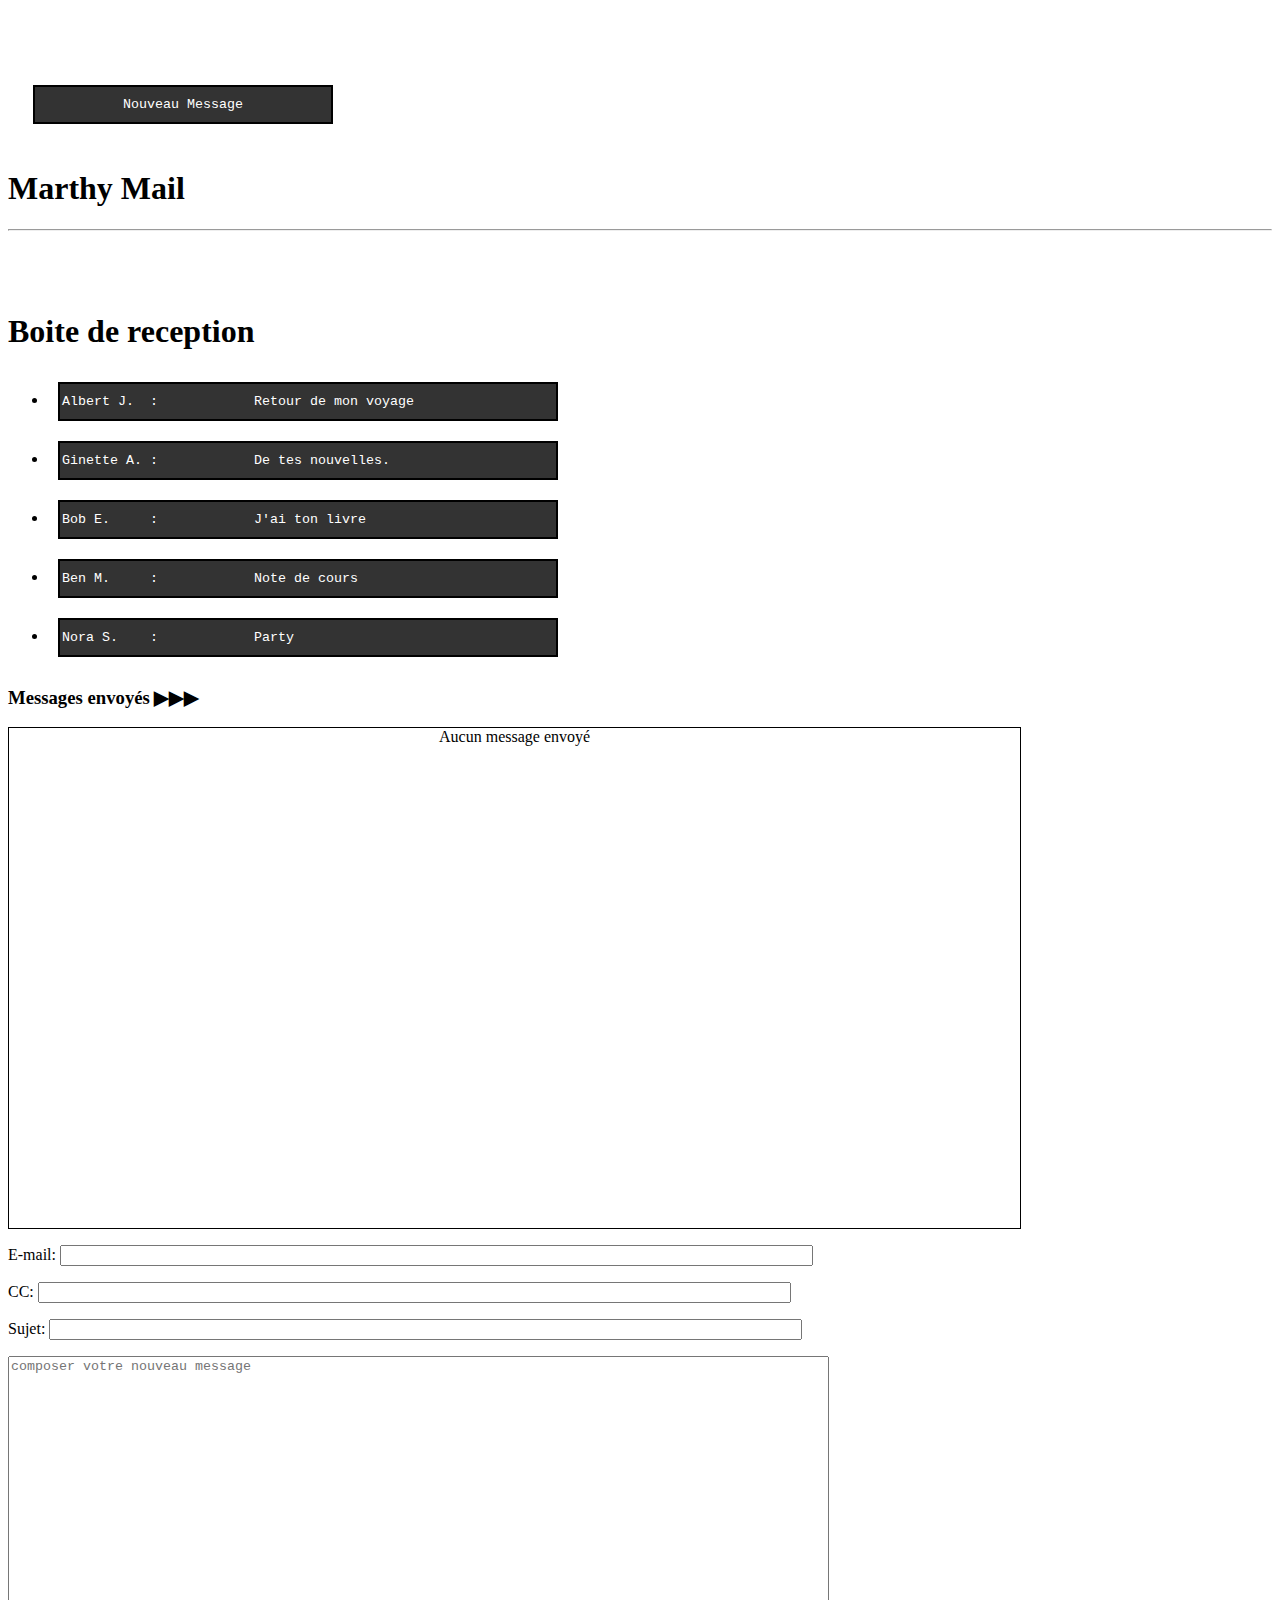
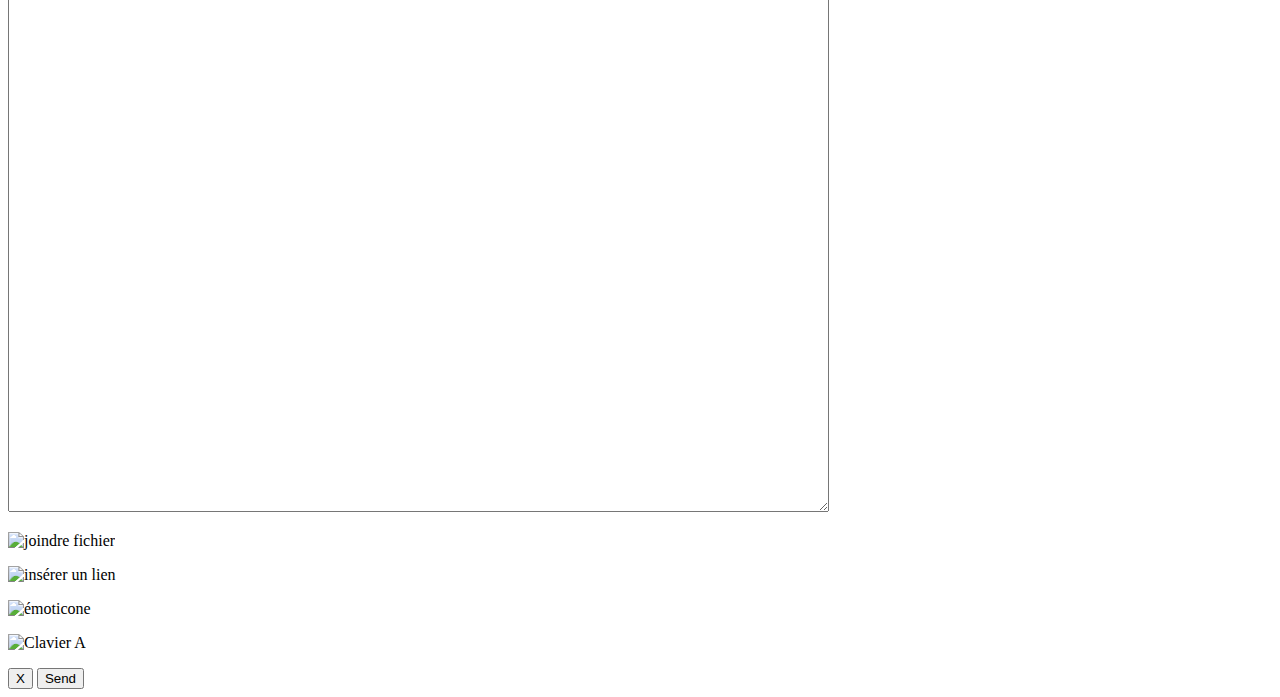
==== projet/index.html @ 6b761dca "Update index.html" ====
<!DOCTYPE html>

<html>


	<head>
		<meta name="author" content="Amélie Desgagnés(desa111),
		*Ajouter vos noms...">
		<meta charset="UTF-8">
		<link rel="stylesheet" href="index.css">
		<script src="https://code.jquery.com/jquery-3.3.1.slim.min.js" integrity="sha256-3edrmyuQ0w65f8gfBsqowzjJe2iM6n0nKciPUp8y+7E=" crossorigin="anonymous"></script>
		<script type="text/javascript" src="index.js"></script>
		<script type="text/javascript" src="adresses.js"></script>
		<script type="text/javascript" src="messages.js"></script>
		<title>Marthi Mail</title>
	</head>

	<body>

		<div class="menuGauche" id="menuGauche">
			<a style="font-size: 45px; cursor: pointer; color: white" href="javascript:void(0)" class="fermer" onclick="fermeMG()">&times;</a>
			<nav class="mg_contenu">
				<button href="javascript:void(0)" type="button" id="NMBouton" onclick="ouvreSectionNM()" style="font-family: Courier New, Courier, monospace; color: white; background-color: rgb(0, 0, 0, 0.8); width:300px; margin:25px; padding: 10px 2px 10px 2px; border-color:black; border-style: solid;">Nouveau Message </button>
				<a href="javascript:void(0)" id="BRBouton" onclick="ouvreSectionBR()" style= "color: white; text-transform: uppercase;">Boite de reception</a>
				<a href="javascript:void(0)" id="MEBouton" onclick="ouvreSectionME()" style= "color: white; text-transform: uppercase;">Messages envoyes</a>
				<a href="javascript:void(0)" id="CBouton" onclick="ouvreSectionC()" style= "color: white; text-transform: uppercase;">Contacts</a>
			</nav>
		</div>

		<header>
		<h1 id="entete">Marthy Mail</h1>
		</header>

		<hr>

		<div style="font-size: 45px; padding-left: 20px; cursor: pointer; color: white" onclick="ouvreMG()">&#9776;</div>

		<div id="page_contenu">

<!-- **************************** Partie Sarah ***************************** -->
			<div id="boiteReception" >
				<h1> Boite de reception </h1>
				<div class= "nouveauxMessages">
					<ul>
						<li><input type="button"  onclick="afficherAlbert()" value="Albert J.  :		Retour de mon voyage" style="width:500px; font-family: Courier New, Courier, monospace; color: white; text-align: left; background-color: rgb(0, 0, 0, 0.8);	margin:10px; padding: 10px 2px 10px 2px; border-width:2px; border-color:black; border-style: solid;"></li>
						<li><input type="button" onclick="afficherGinette()" value="Ginette A. :		De tes nouvelles. " style="width:500px; font-family: Courier New, Courier, monospace; color: white; text-align: left; background-color: rgb(0, 0, 0, 0.8);	margin:10px; padding: 10px 2px 10px 2px; border-width:2px; border-color:black; border-style: solid;"></li>
						<li><input type="button" onclick="afficherBob()" value="Bob E.     :		J'ai ton livre " style="width:500px; font-family: Courier New, Courier, monospace; color: white; text-align: left; background-color: rgb(0, 0, 0, 0.8);	margin:10px; padding: 10px 2px 10px 2px; border-width:2px; border-color:black; border-style: solid;"></li>
						<li><input type="button" onclick="afficherBen()" value="Ben M.     :		Note de cours " style="width:500px; font-family: Courier New, Courier, monospace; color: white; text-align: left; background-color: rgb(0, 0, 0, 0.8);	margin:10px; padding: 10px 2px 10px 2px; border-width:2px; border-color:black; border-style: solid;"></li>
						<li><input type="button" onclick="afficherNora()" value="Nora S.    :		Party" style="width:500px; font-family: Courier New, Courier, monospace; color: white; text-align: left; background-color: rgb(0, 0, 0, 0.8);	margin:10px; padding: 10px 2px 10px 2px; border-width:2px; border-color:black; border-style: solid;"></li>
					</ul>
				</div>

				<div class= "afficherEmails">

					<h2 id="Nom">  </h2>
					<h2 id="Sujet">  </h2>
					<p id="paragraphe"> </p>
					<p id="signature"></p>
				</div>
			</div>	<!--  fin div boiteReception -->

<!-- **************************** Partie Valérie ***************************** -->
			<div id="messagesEnvoyes">
				<h3>Messages envoyés &#9654;&#9654;&#9654;</h3>
			  <div style="width:80%;height:500px;border:1px solid #000;text-align:center;">
					Aucun message envoyé<img src="" width="200 px"></div>
			</div>

<!-- **************************** Partie Fatou ***************************** -->
			<div id="nouveauxMessages">
				<form  id="Champ" action="nouveauMessage" target = "_blank" method="POST" >

		        <div class= "first-section">

						<p><label for="mail">E-mail:</label>
						<input type="email" id="mail" name="user_mail" size="91">
					    </p>

						<p><label for="CC">CC: </label>
						<input type="CC" id="mail" name="CC" size="91" >
					    </p>

						<p><label for="Sujet">Sujet:</label>
						<input type="Sujet" id="mail" name="Sujet" size="91" >
					    </p>

		        </div>

					<div class= "sec-gauche">
						<label for="NouveauMessage">
							<textarea id="msg" name="user_message"  placeholder= "composer votre nouveau message" Cols="100" rows="50" ></textarea>
						</label>
					</div>

					<div class= "sec-droite">
					 <!-- trouver comment placer des images ici -->
					<p> <img src="http://www.exempledesiteweb.com/image.jpg" alt="joindre fichier "/></p>
					<p><img src="http://www.exempledesiteweb.com/image.jpg" alt="insérer un lien "/></p>
					<p><img src="http://www.exempledesiteweb.com/image.jpg" alt="émoticone"/></p>
					<p> <img src="http://www.exempledesiteweb.com/image.jpg" alt="Clavier A"/></p>

					</div>

				  <!-- pour les bouton : envoyer et supprimer qui ramène vers la page de la boite de réception-->

				  <div class= "button">
					<a href="laBoiteDeRéception.html" target="_blank">
				    <button class='reset' type="delete" value="Supprimer" name="Supprimer">X</button></a>
					<a href="laBoiteDeRéception.html" target="_blank">
					<button class="Envoyer" type="submit" value="Envoyer" name="Envoyer">Send</button></a>
				  </div>
		    </form>
			</div> <!-- fin de nouveauxMessages  -->

<!-- **************************** À faire ***************************** -->
			<div id="contact" ></div>

		</div>

	</body>

</html>
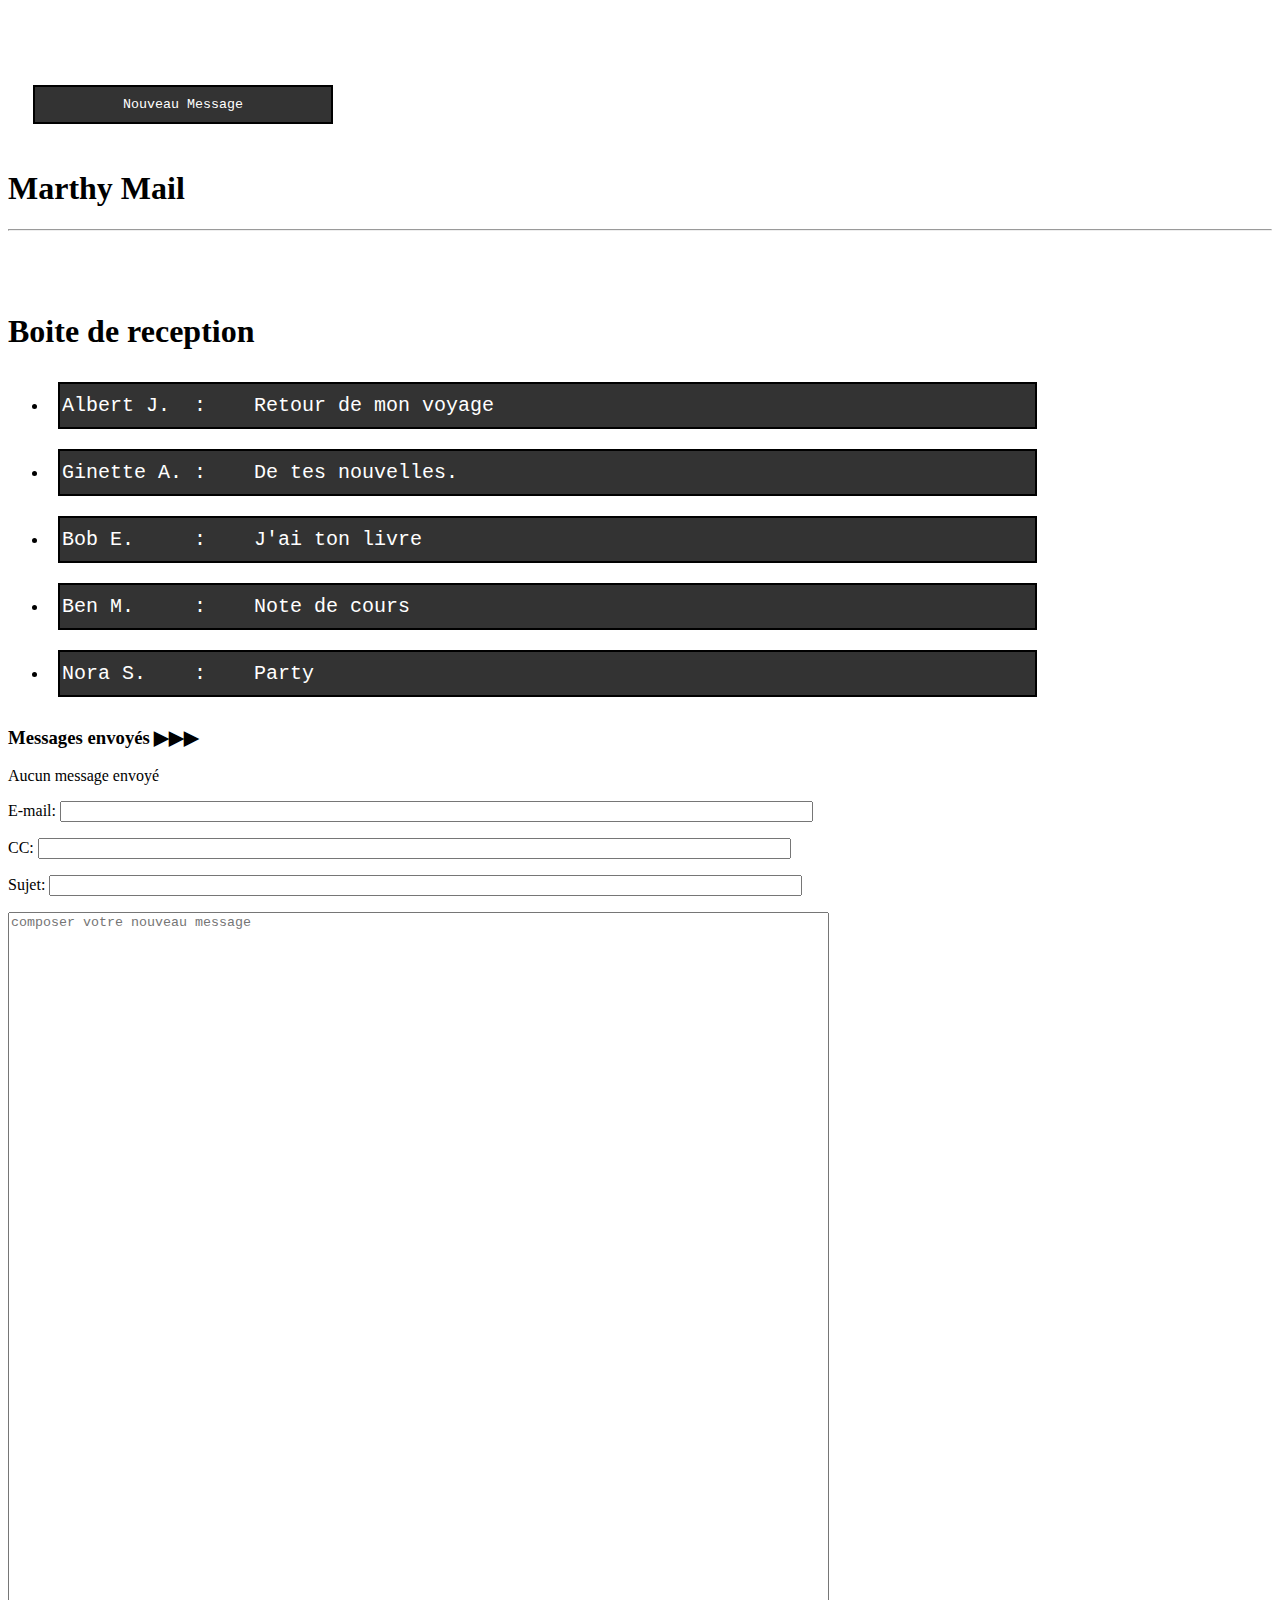
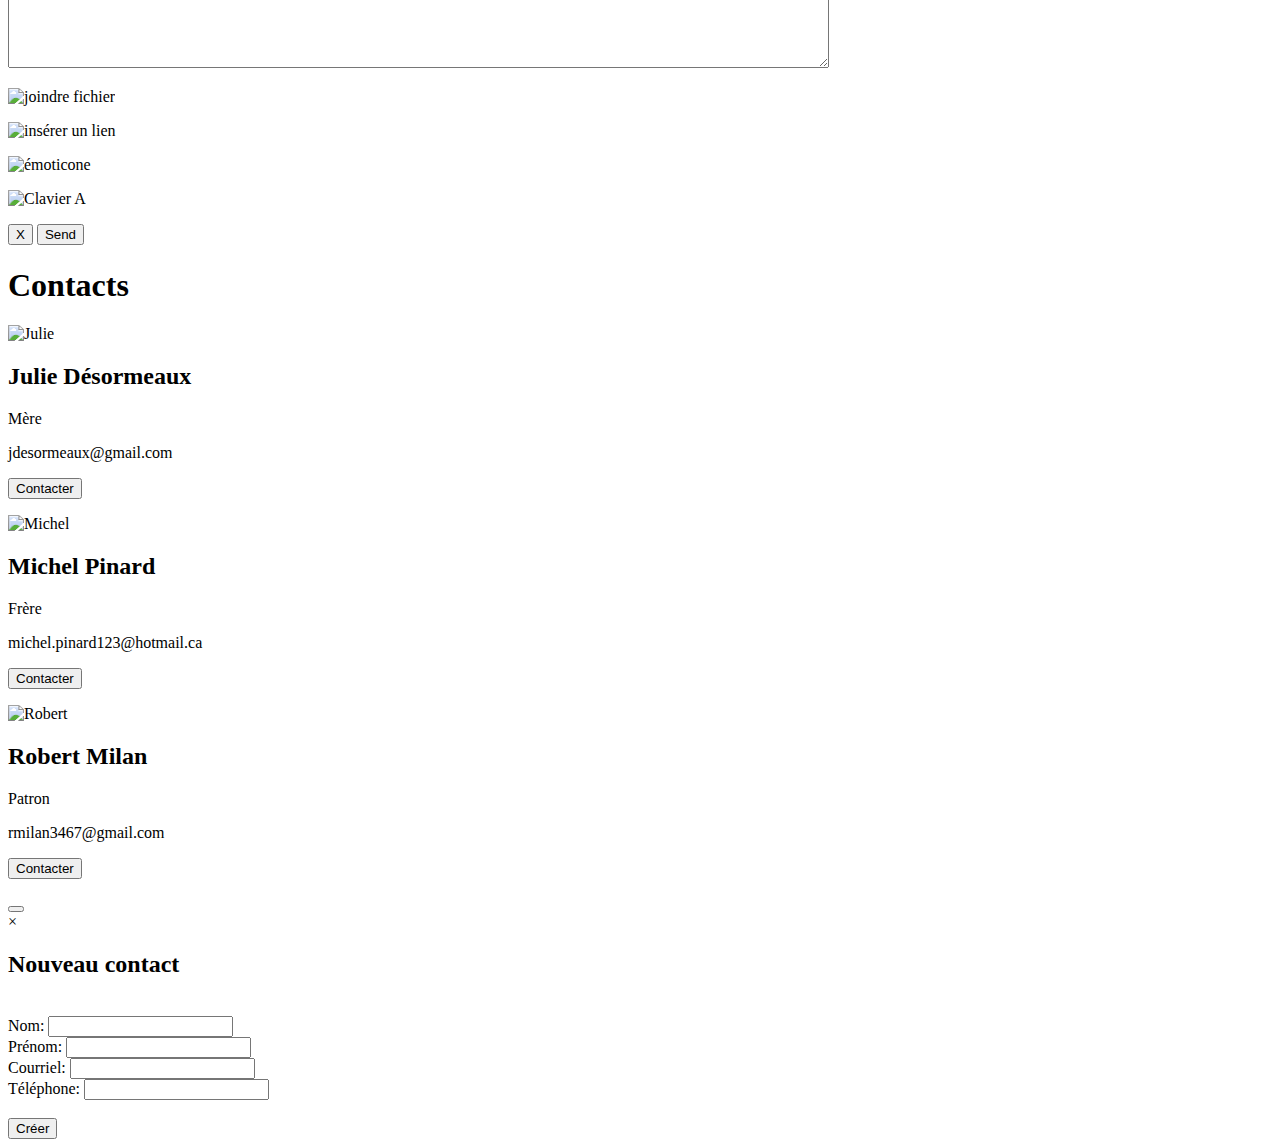
==== commit 1d58adc3: "Update index.html" ====
--- a/projet/index.html
+++ b/projet/index.html
@@ -4,15 +4,15 @@
 
 
 	<head>
-		<meta name="author" content="Amélie Desgagnés(desa111),
-		*Ajouter vos noms...">
+		<meta name="author" content="Amélie Desgagnés(desa111), Sarah Robert (robs25),
+			*Ajouter vos noms...">
 		<meta charset="UTF-8">
 		<link rel="stylesheet" href="index.css">
 		<script src="https://code.jquery.com/jquery-3.3.1.slim.min.js" integrity="sha256-3edrmyuQ0w65f8gfBsqowzjJe2iM6n0nKciPUp8y+7E=" crossorigin="anonymous"></script>
 		<script type="text/javascript" src="index.js"></script>
 		<script type="text/javascript" src="adresses.js"></script>
 		<script type="text/javascript" src="messages.js"></script>
-		<title>Marthi Mail</title>
+		<title>Marthy Mail</title>
 	</head>
 
 	<body>
@@ -42,11 +42,11 @@
 				<h1> Boite de reception </h1>
 				<div class= "nouveauxMessages">
 					<ul>
-						<li><input type="button"  onclick="afficherAlbert()" value="Albert J.  :		Retour de mon voyage" style="width:500px; font-family: Courier New, Courier, monospace; color: white; text-align: left; background-color: rgb(0, 0, 0, 0.8);	margin:10px; padding: 10px 2px 10px 2px; border-width:2px; border-color:black; border-style: solid;"></li>
-						<li><input type="button" onclick="afficherGinette()" value="Ginette A. :		De tes nouvelles. " style="width:500px; font-family: Courier New, Courier, monospace; color: white; text-align: left; background-color: rgb(0, 0, 0, 0.8);	margin:10px; padding: 10px 2px 10px 2px; border-width:2px; border-color:black; border-style: solid;"></li>
-						<li><input type="button" onclick="afficherBob()" value="Bob E.     :		J'ai ton livre " style="width:500px; font-family: Courier New, Courier, monospace; color: white; text-align: left; background-color: rgb(0, 0, 0, 0.8);	margin:10px; padding: 10px 2px 10px 2px; border-width:2px; border-color:black; border-style: solid;"></li>
-						<li><input type="button" onclick="afficherBen()" value="Ben M.     :		Note de cours " style="width:500px; font-family: Courier New, Courier, monospace; color: white; text-align: left; background-color: rgb(0, 0, 0, 0.8);	margin:10px; padding: 10px 2px 10px 2px; border-width:2px; border-color:black; border-style: solid;"></li>
-						<li><input type="button" onclick="afficherNora()" value="Nora S.    :		Party" style="width:500px; font-family: Courier New, Courier, monospace; color: white; text-align: left; background-color: rgb(0, 0, 0, 0.8);	margin:10px; padding: 10px 2px 10px 2px; border-width:2px; border-color:black; border-style: solid;"></li>
+						<li><input type="button"  onclick="afficherAlbert()" value="Albert J.  :	Retour de mon voyage" style="width:80%; font-size: 20px; font-family: Courier New, Courier, monospace; color: white; text-align: left; background-color: rgb(0, 0, 0, 0.8);	margin:10px; padding: 10px 2px 10px 2px; border-width:2px; border-color:black; border-style: solid;"></li>
+						<li><input type="button" onclick="afficherGinette()" value="Ginette A. :	De tes nouvelles. " style="width:80%;font-size: 20px; font-family: Courier New, Courier, monospace; color: white; text-align: left; background-color: rgb(0, 0, 0, 0.8);	margin:10px; padding: 10px 2px 10px 2px; border-width:2px; border-color:black; border-style: solid;"></li>
+						<li><input type="button" onclick="afficherBob()" value="Bob E.     :	J'ai ton livre " style="width:80%;font-size: 20px; font-family: Courier New, Courier, monospace; color: white; text-align: left; background-color: rgb(0, 0, 0, 0.8);	margin:10px; padding: 10px 2px 10px 2px; border-width:2px; border-color:black; border-style: solid;"></li>
+						<li><input type="button" onclick="afficherBen()" value="Ben M.     :	Note de cours " style="width:80%;font-size: 20px; font-family: Courier New, Courier, monospace; color: white; text-align: left; background-color: rgb(0, 0, 0, 0.8);	margin:10px; padding: 10px 2px 10px 2px; border-width:2px; border-color:black; border-style: solid;"></li>
+						<li><input type="button" onclick="afficherNora()" value="Nora S.    :	Party" style="width:80%;font-size: 20px; font-family: Courier New, Courier, monospace; color: white; text-align: left; background-color: rgb(0, 0, 0, 0.8);	margin:10px; padding: 10px 2px 10px 2px; border-width:2px; border-color:black; border-style: solid;"></li>
 					</ul>
 				</div>
 
@@ -62,7 +62,7 @@
 <!-- **************************** Partie Valérie ***************************** -->
 			<div id="messagesEnvoyes">
 				<h3>Messages envoyés &#9654;&#9654;&#9654;</h3>
-			  <div style="width:80%;height:500px;border:1px solid #000;text-align:center;">
+			  <div id="MEbox">
 					Aucun message envoyé<img src="" width="200 px"></div>
 			</div>
 
@@ -113,7 +113,73 @@
 			</div> <!-- fin de nouveauxMessages  -->
 
 <!-- **************************** À faire ***************************** -->
-			<div id="contact" ></div>
+						<div id="contacts" >
+			<h1>Contacts</h1>
+  <div class="li">
+  <div class="col">
+    <div class="ficheContact">
+      <img src="https://cdn2.iconfinder.com/data/icons/gaming-and-beyond-part-2-1/80/User_gray-512.png" alt="Julie" style="width:20%">
+      <div class="contenuFiche">
+        <h2>Julie Désormeaux</h2>
+        <p class="relation">Mère</p>
+        <p>jdesormeaux@gmail.com</p>
+        <p><button class="btnContact">Contacter</button></p>
+      </div>
+    </div>
+  </div>
+
+  <div class="col">
+    <div class="ficheContact">
+      <img src="https://cdn2.iconfinder.com/data/icons/gaming-and-beyond-part-2-1/80/User_gray-512.png" alt="Michel" style="width:20%">
+      <div class="contenuFiche">
+        <h2>Michel Pinard</h2>
+        <p class="relation">Frère</p>
+        <p>michel.pinard123@hotmail.ca</p>
+        <p><button class="btnContact">Contacter</button></p>
+      </div>
+    </div>
+  </div>
+
+  <div class="col">
+    <div class="ficheContact">
+      <img src="https://cdn2.iconfinder.com/data/icons/gaming-and-beyond-part-2-1/80/User_gray-512.png" alt="Robert" style="width:20%">
+      <div class="contenuFiche">
+        <h2>Robert Milan</h2>
+        <p class="relation">Patron</p>
+        <p>rmilan3467@gmail.com</p>
+        <p><button class="btnContact">Contacter</button></p>
+      </div>
+    </div>
+  </div>
+</div>
+
+<!-- Créer un nouveau contact -->
+<button id="ajoutContact"></button>
+
+<div id="fenetreContact" class="fenetre">
+
+  <div class="infoContact">
+  	<div class="fenetreTête">
+      <span class="fermer">&times;</span>
+      <h2>Nouveau contact</h2>
+    </div>
+    <div class="fenetreCorps">
+    <form>
+    	<br>
+    	Nom: <input type="txt"><br>
+    	Prénom: <input type="txt"><br>
+    	Courriel: <input type="txt"><br>
+    	Téléphone: <input type="num"><br><br>
+    	<button id="submit">Créer</button>
+    </form>
+    </div>
+  </div>
+</div>
+
+</div>
+		</div>
+
+	</body>
 
 		</div>
 
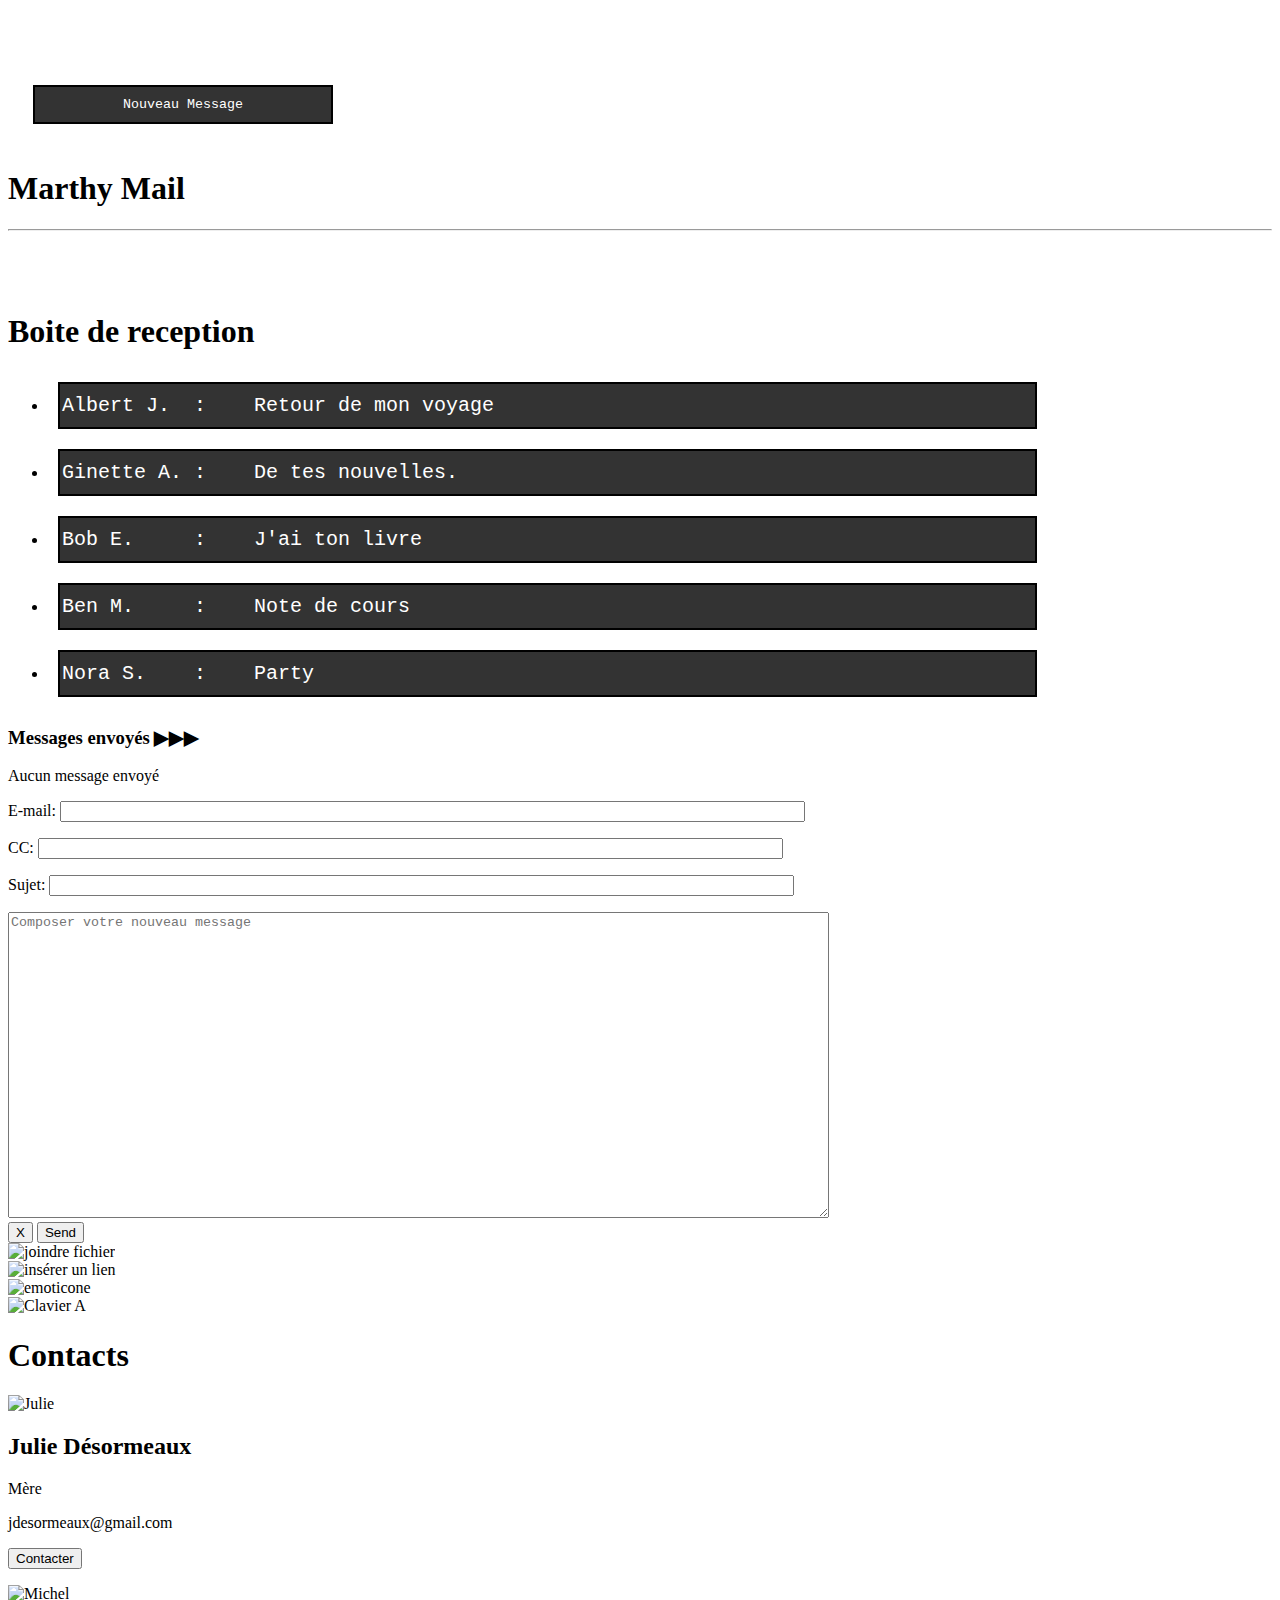
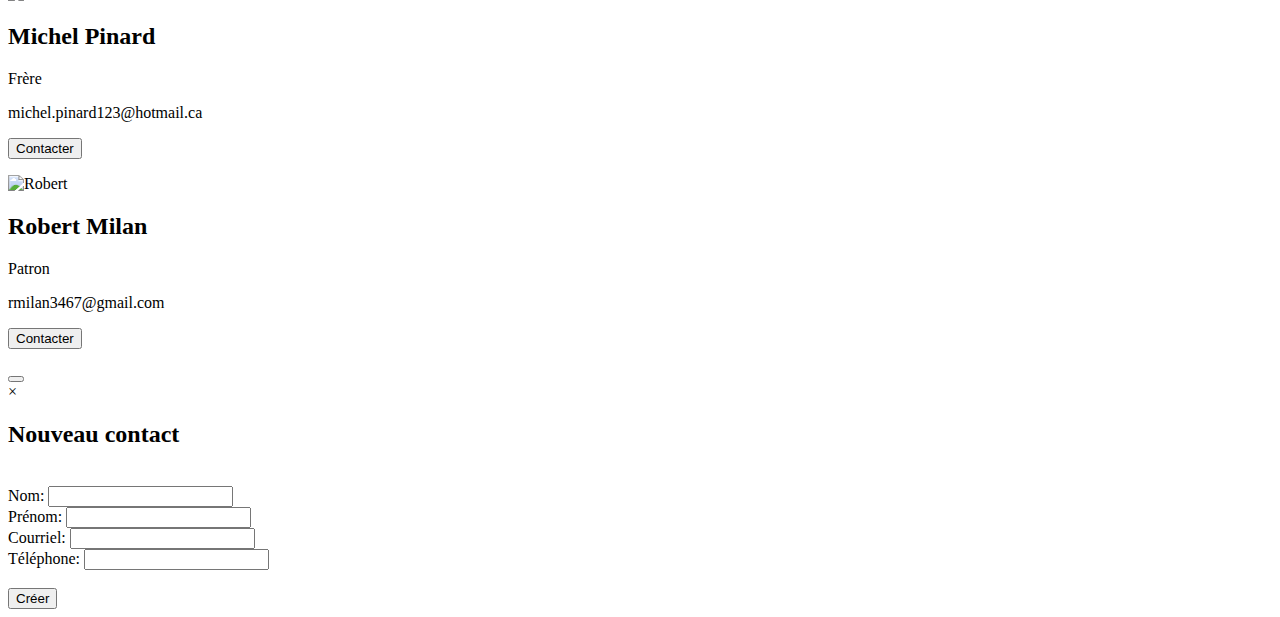
==== commit 776757ae: "Update index.html" ====
--- a/projet/index.html
+++ b/projet/index.html
@@ -70,119 +70,108 @@
 			<div id="nouveauxMessages">
 				<form  id="Champ" action="nouveauMessage" target = "_blank" method="POST" >
 
-		        <div class= "first-section">
+		        <div class= "sec-gauche">
 
 						<p><label for="mail">E-mail:</label>
-						<input type="email" id="mail" name="user_mail" size="91">
+						<input type="email" id="mail" name="user_mail" size=90%>
 					    </p>
 
 						<p><label for="CC">CC: </label>
-						<input type="CC" id="mail" name="CC" size="91" >
+						<input type="text" id="mail" name="CC" size=90%  >
 					    </p>
 
 						<p><label for="Sujet">Sujet:</label>
-						<input type="Sujet" id="mail" name="Sujet" size="91" >
+						<input type="text" id="mail" name="Sujet" size=90% >
 					    </p>
+						<label for="NouveauMessage">
+							<textarea name="user_message"  placeholder= "Composer votre nouveau message" cols="100" rows="20"></textarea>
+						</label>
+					<br>
 
-		        </div>
-
-					<div class= "sec-gauche">
-						<label for="NouveauMessage">
-							<textarea id="msg" name="user_message"  placeholder= "composer votre nouveau message" Cols="100" rows="50" ></textarea>
-						</label>
-					</div>
-
-					<div class= "sec-droite">
-					 <!-- trouver comment placer des images ici -->
-					<p> <img src="http://www.exempledesiteweb.com/image.jpg" alt="joindre fichier "/></p>
-					<p><img src="http://www.exempledesiteweb.com/image.jpg" alt="insérer un lien "/></p>
-					<p><img src="http://www.exempledesiteweb.com/image.jpg" alt="émoticone"/></p>
-					<p> <img src="http://www.exempledesiteweb.com/image.jpg" alt="Clavier A"/></p>
-
-					</div>
-
-				  <!-- pour les bouton : envoyer et supprimer qui ramène vers la page de la boite de réception-->
-
-				  <div class= "button">
+ <!-- pour les bouton : envoyer et supprimer qui ramène vers la page de la boite de réception-->
 					<a href="laBoiteDeRéception.html" target="_blank">
 				    <button class='reset' type="delete" value="Supprimer" name="Supprimer">X</button></a>
 					<a href="laBoiteDeRéception.html" target="_blank">
 					<button class="Envoyer" type="submit" value="Envoyer" name="Envoyer">Send</button></a>
-				  </div>
+		        </div>
+
+				<div class= "sec-droite">
+					 <!-- trouver comment placer des images ici -->
+					<img src="https://cdn3.iconfinder.com/data/icons/miniglyphs/500/064-512.png" alt="joindre fichier " height=30px width=30px/>
+					<br>
+					<img src="https://cdn2.iconfinder.com/data/icons/web/512/Link-512.png" alt="insérer un lien " height=30px width=30px/>
+					<br>
+					<img src="https://cdn3.iconfinder.com/data/icons/emoticons-48/100/Smileys_umgewandelt-09-512.png" alt="emoticone" height=30px width=30px/>
+					<br>
+					<img src="https://image.flaticon.com/icons/png/512/25/25645.png" alt="Clavier A" height=30px width=30px/>
+				</div>
+
+					
 		    </form>
 			</div> <!-- fin de nouveauxMessages  -->
 
 <!-- **************************** À faire ***************************** -->
-						<div id="contacts" >
+		<div id="contacts" >
 			<h1>Contacts</h1>
-  <div class="li">
-  <div class="col">
-    <div class="ficheContact">
-      <img src="https://cdn2.iconfinder.com/data/icons/gaming-and-beyond-part-2-1/80/User_gray-512.png" alt="Julie" style="width:20%">
-      <div class="contenuFiche">
-        <h2>Julie Désormeaux</h2>
-        <p class="relation">Mère</p>
-        <p>jdesormeaux@gmail.com</p>
-        <p><button class="btnContact">Contacter</button></p>
-      </div>
-    </div>
-  </div>
+ 			 <div class="li">
+  				<div class="col">
+    				<div class="ficheContact">
+     					 <img src="https://cdn2.iconfinder.com/data/icons/gaming-and-beyond-part-2-1/80/User_gray-512.png" alt="Julie" style="width:20%">
+      					<div class="contenuFiche">
+       						<h2>Julie Désormeaux</h2>
+        					<p class="relation">Mère</p>
+        					<p>jdesormeaux@gmail.com</p>
+       						<p><button class="btnContact">Contacter</button></p>
+     					 </div>
+    				</div>
+  				</div>
 
-  <div class="col">
-    <div class="ficheContact">
-      <img src="https://cdn2.iconfinder.com/data/icons/gaming-and-beyond-part-2-1/80/User_gray-512.png" alt="Michel" style="width:20%">
-      <div class="contenuFiche">
-        <h2>Michel Pinard</h2>
-        <p class="relation">Frère</p>
-        <p>michel.pinard123@hotmail.ca</p>
-        <p><button class="btnContact">Contacter</button></p>
-      </div>
-    </div>
-  </div>
+  				<div class="col">
+    				<div class="ficheContact">
+    				  <img src="https://cdn2.iconfinder.com/data/icons/gaming-and-beyond-part-2-1/80/User_gray-512.png" alt="Michel" style="width:20%">
+     					<div class="contenuFiche">
+       						<h2>Michel Pinard</h2>
+        					<p class="relation">Frère</p>
+        					<p>michel.pinard123@hotmail.ca</p>
+        					<p><button class="btnContact">Contacter</button></p>
+      					</div>
+    				</div>
+  				</div>
 
-  <div class="col">
-    <div class="ficheContact">
-      <img src="https://cdn2.iconfinder.com/data/icons/gaming-and-beyond-part-2-1/80/User_gray-512.png" alt="Robert" style="width:20%">
-      <div class="contenuFiche">
-        <h2>Robert Milan</h2>
-        <p class="relation">Patron</p>
-        <p>rmilan3467@gmail.com</p>
-        <p><button class="btnContact">Contacter</button></p>
-      </div>
-    </div>
-  </div>
-</div>
+  				<div class="col">
+    				<div class="ficheContact">
+     					 <img src="https://cdn2.iconfinder.com/data/icons/gaming-and-beyond-part-2-1/80/User_gray-512.png" alt="Robert" style="width:20%">
+      					<div class="contenuFiche">
+       						<h2>Robert Milan</h2>
+       						<p class="relation">Patron</p>
+        					<p>rmilan3467@gmail.com</p>
+        					<p><button class="btnContact">Contacter</button></p>
+      					</div>
+    				</div>
+  				</div>
+			</div>
 
-<!-- Créer un nouveau contact -->
-<button id="ajoutContact"></button>
+		<!-- Créer un nouveau contact -->
+			<button id="ajoutContact"></button>
 
-<div id="fenetreContact" class="fenetre">
-
-  <div class="infoContact">
-  	<div class="fenetreTête">
-      <span class="fermer">&times;</span>
-      <h2>Nouveau contact</h2>
-    </div>
-    <div class="fenetreCorps">
-    <form>
-    	<br>
-    	Nom: <input type="txt"><br>
-    	Prénom: <input type="txt"><br>
-    	Courriel: <input type="txt"><br>
-    	Téléphone: <input type="num"><br><br>
-    	<button id="submit">Créer</button>
-    </form>
-    </div>
-  </div>
-</div>
-
-</div>
+			<div id="fenetreContact" class="fenetre">
+				<div class="infoContact">
+  					<div class="fenetreTête">
+      					<span class="fermer">&times;</span>
+      					<h2>Nouveau contact</h2>
+    				</div>
+    				<div class="fenetreCorps">
+    					<form>
+    					<br>
+    						Nom: <input type="txt"><br>
+    						Prénom: <input type="txt"><br>
+    						Courriel: <input type="txt"><br>
+    						Téléphone: <input type="num"><br><br>
+    						<button id="submit">Créer</button>
+    					</form>
+    				</div>
+  				</div>
+			</div>
 		</div>
-
 	</body>
-
-		</div>
-
-	</body>
-
 </html>
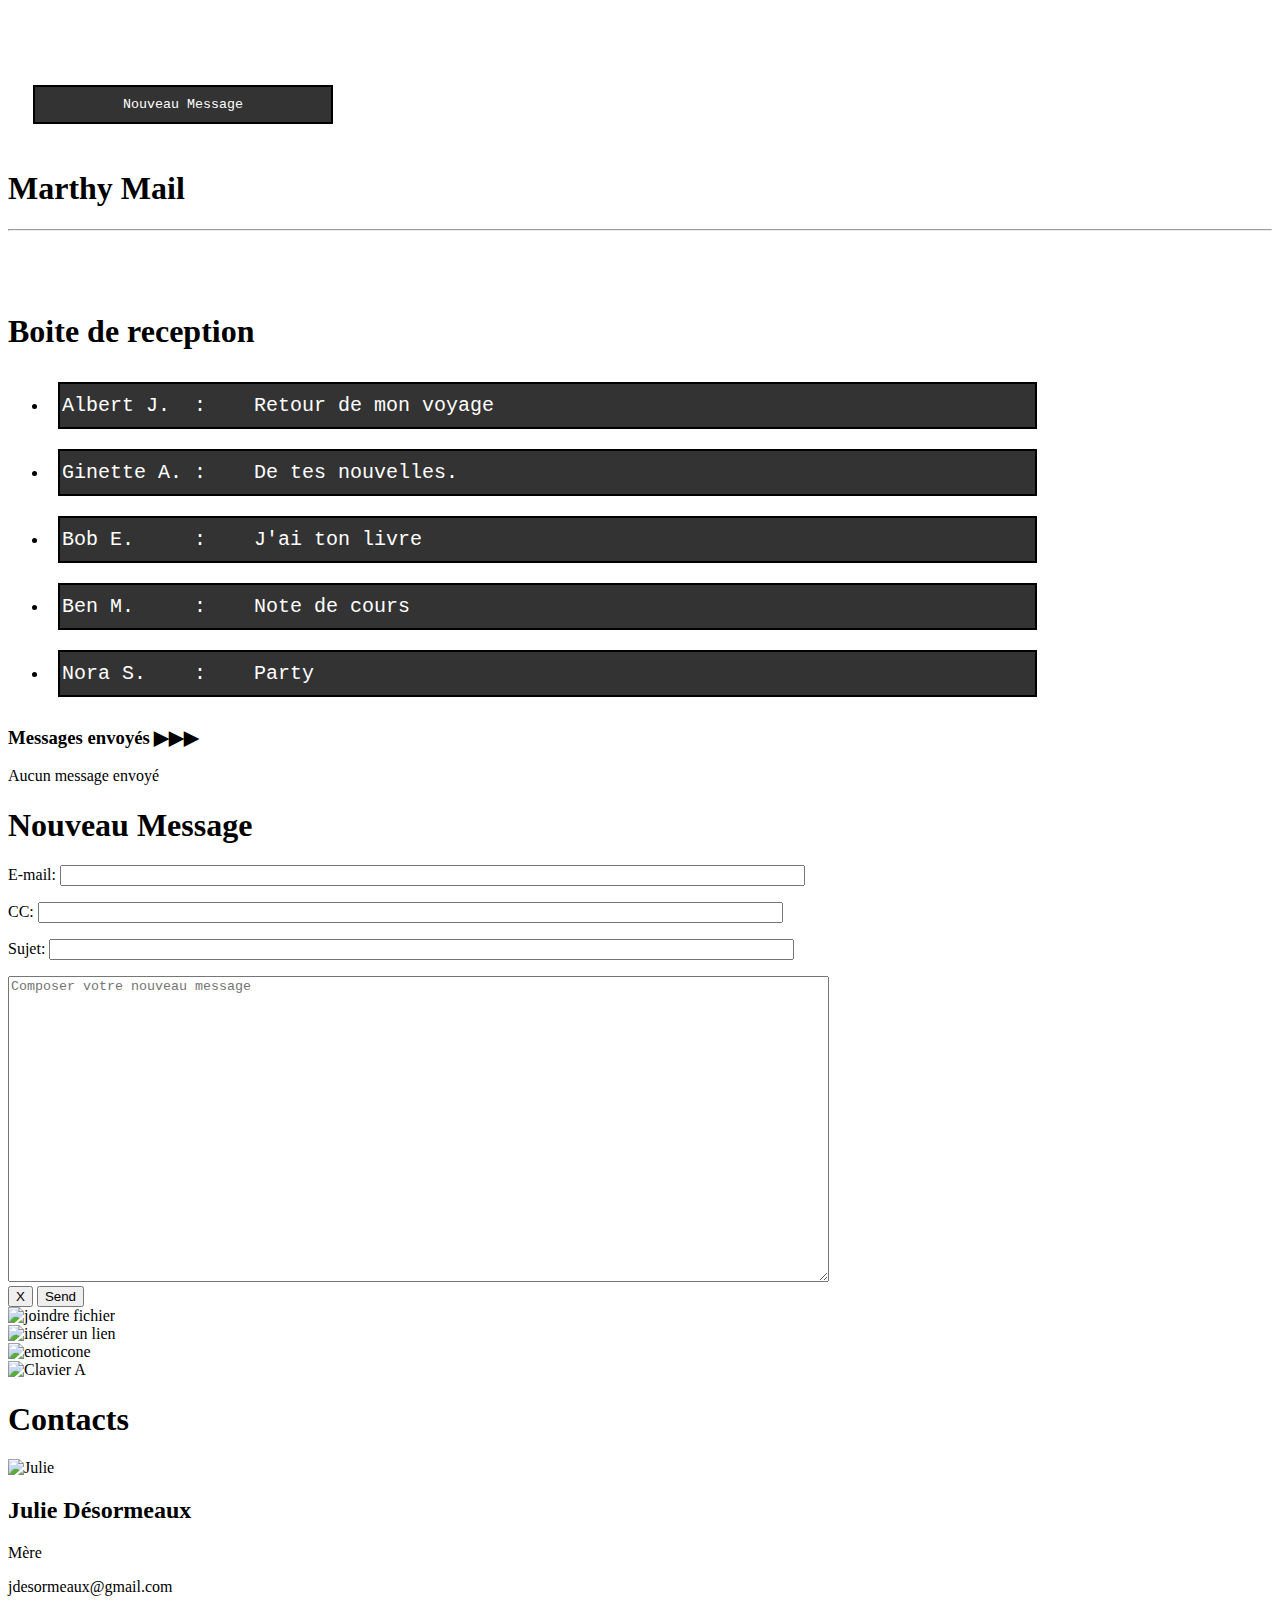
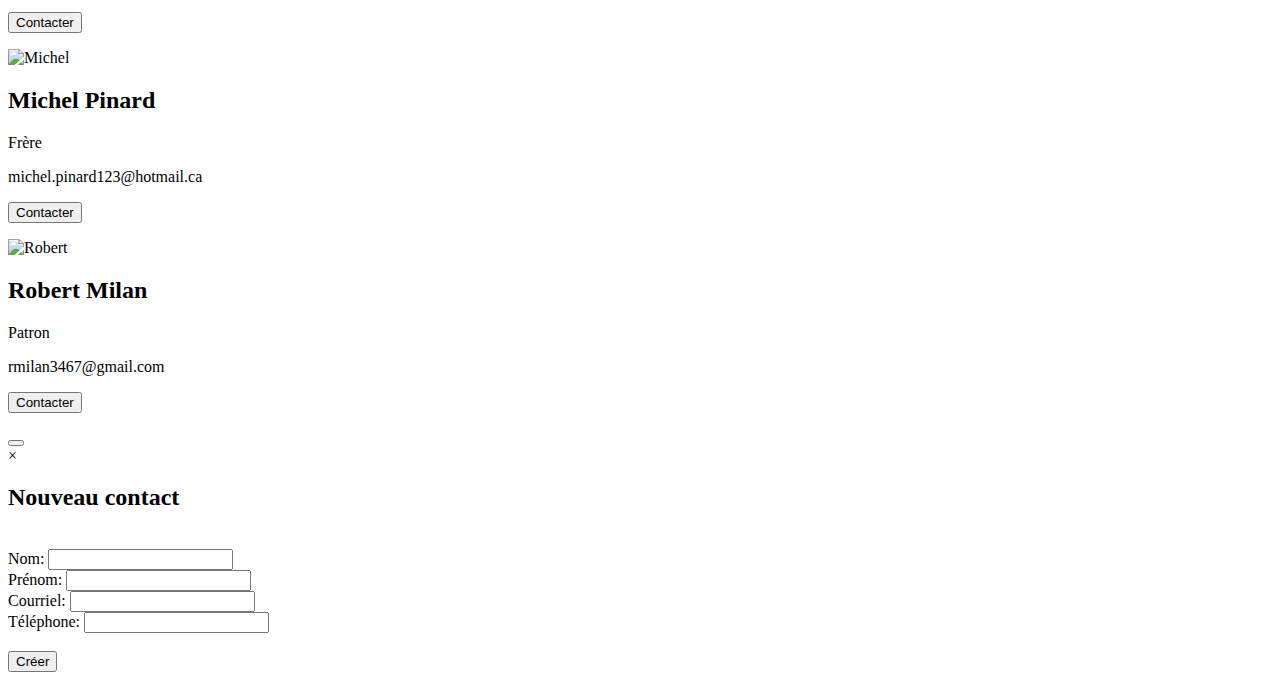
==== commit 476154d8: "Update index.html" ====
--- a/projet/index.html
+++ b/projet/index.html
@@ -4,14 +4,11 @@
 
 
 	<head>
-		<meta name="author" content="Amélie Desgagnés(desa111), Sarah Robert (robs25),
-			*Ajouter vos noms...">
+		<meta name="author" content="Amélie Desgagnés, Sarah Robert  Valérie Boivert, Fatoumata Dioulde Diallo">
 		<meta charset="UTF-8">
 		<link rel="stylesheet" href="index.css">
 		<script src="https://code.jquery.com/jquery-3.3.1.slim.min.js" integrity="sha256-3edrmyuQ0w65f8gfBsqowzjJe2iM6n0nKciPUp8y+7E=" crossorigin="anonymous"></script>
 		<script type="text/javascript" src="index.js"></script>
-		<script type="text/javascript" src="adresses.js"></script>
-		<script type="text/javascript" src="messages.js"></script>
 		<title>Marthy Mail</title>
 	</head>
 
@@ -37,7 +34,7 @@
 
 		<div id="page_contenu">
 
-<!-- **************************** Partie Sarah ***************************** -->
+<!-- **************************** Page Boite de Reception ***************************** -->
 			<div id="boiteReception" >
 				<h1> Boite de reception </h1>
 				<div class= "nouveauxMessages">
@@ -59,15 +56,16 @@
 				</div>
 			</div>	<!--  fin div boiteReception -->
 
-<!-- **************************** Partie Valérie ***************************** -->
+<!-- **************************** Page Message Envoyés ***************************** -->
 			<div id="messagesEnvoyes">
 				<h3>Messages envoyés &#9654;&#9654;&#9654;</h3>
 			  <div id="MEbox">
 					Aucun message envoyé<img src="" width="200 px"></div>
 			</div>
 
-<!-- **************************** Partie Fatou ***************************** -->
+<!-- **************************** Page Nouveaux Messages ***************************** -->
 			<div id="nouveauxMessages">
+				<h1> Nouveau Message </h1>
 				<form  id="Champ" action="nouveauMessage" target = "_blank" method="POST" >
 
 		        <div class= "sec-gauche">
@@ -110,7 +108,7 @@
 		    </form>
 			</div> <!-- fin de nouveauxMessages  -->
 
-<!-- **************************** À faire ***************************** -->
+<!-- **************************** Page Contacts ***************************** -->
 		<div id="contacts" >
 			<h1>Contacts</h1>
  			 <div class="li">
@@ -172,6 +170,7 @@
     				</div>
   				</div>
 			</div>
+			<script type="text/javascript" src="index.js"></script>
 		</div>
 	</body>
 </html>
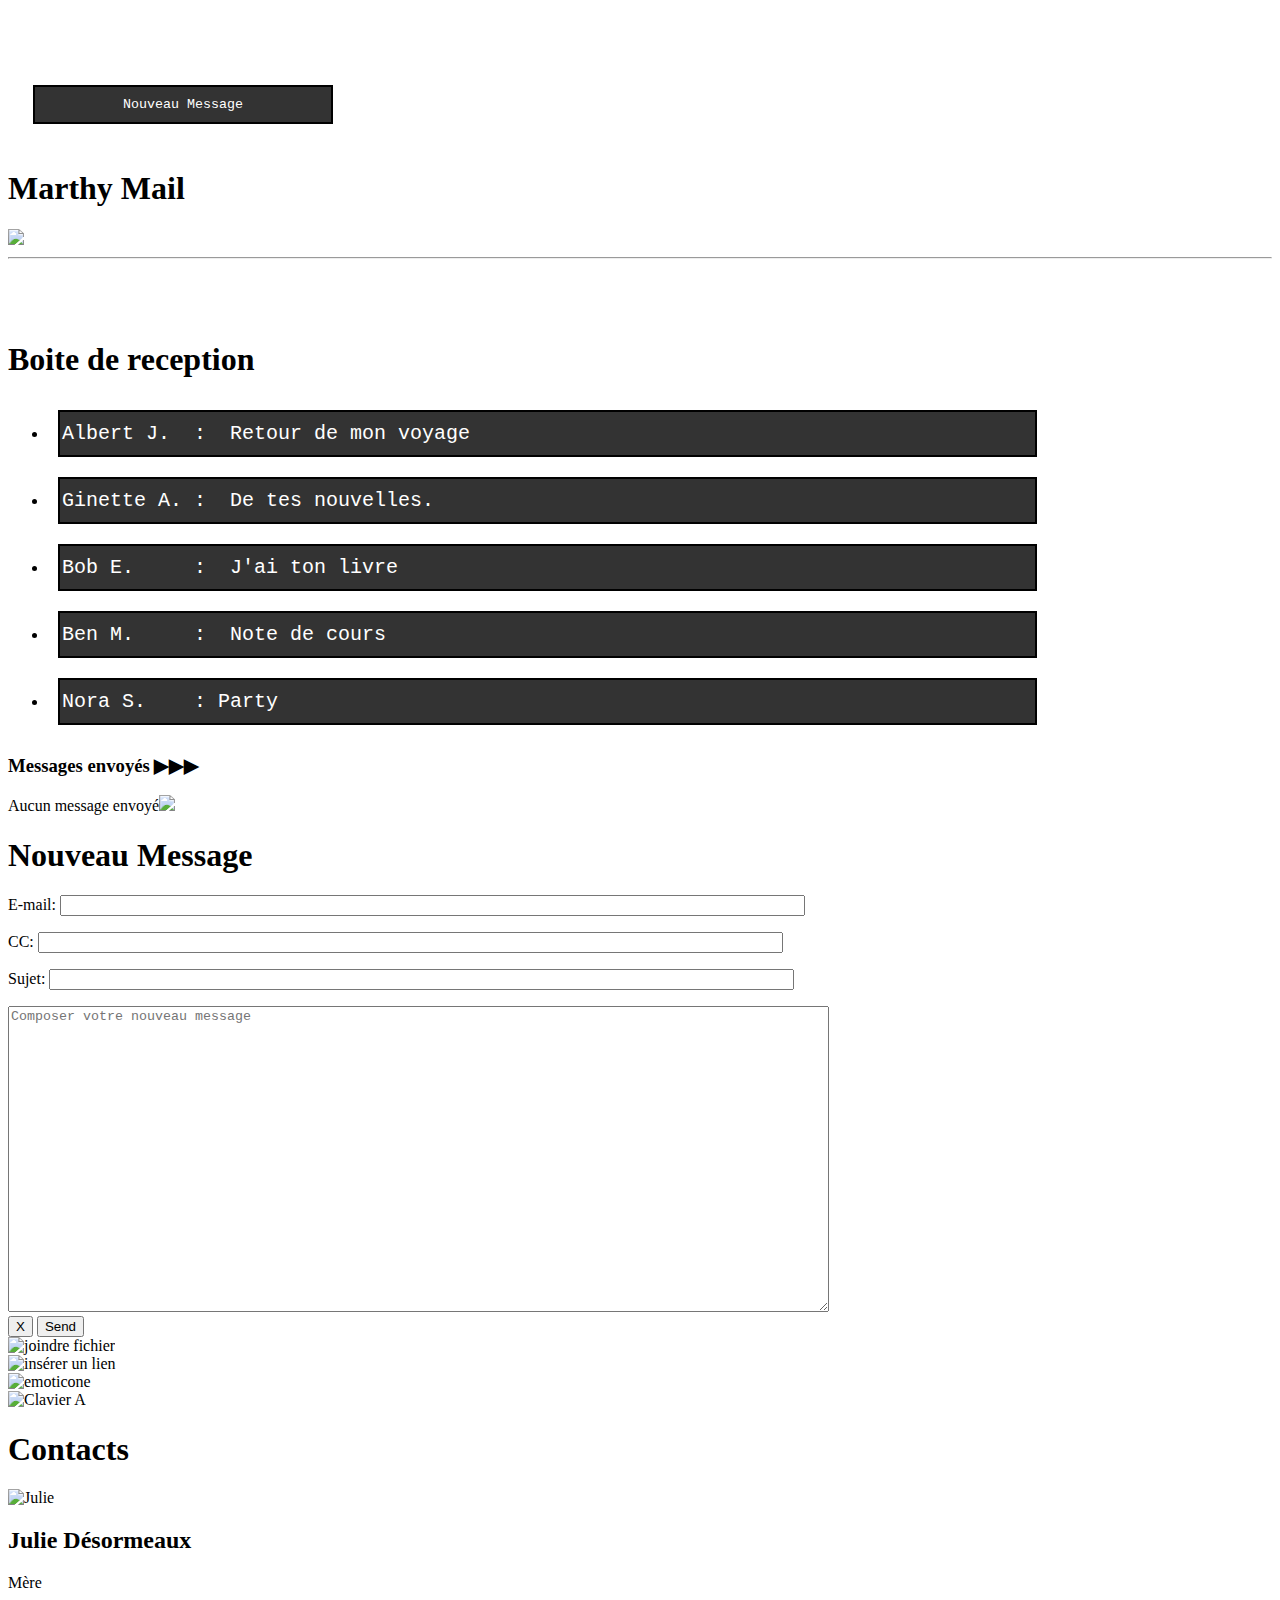
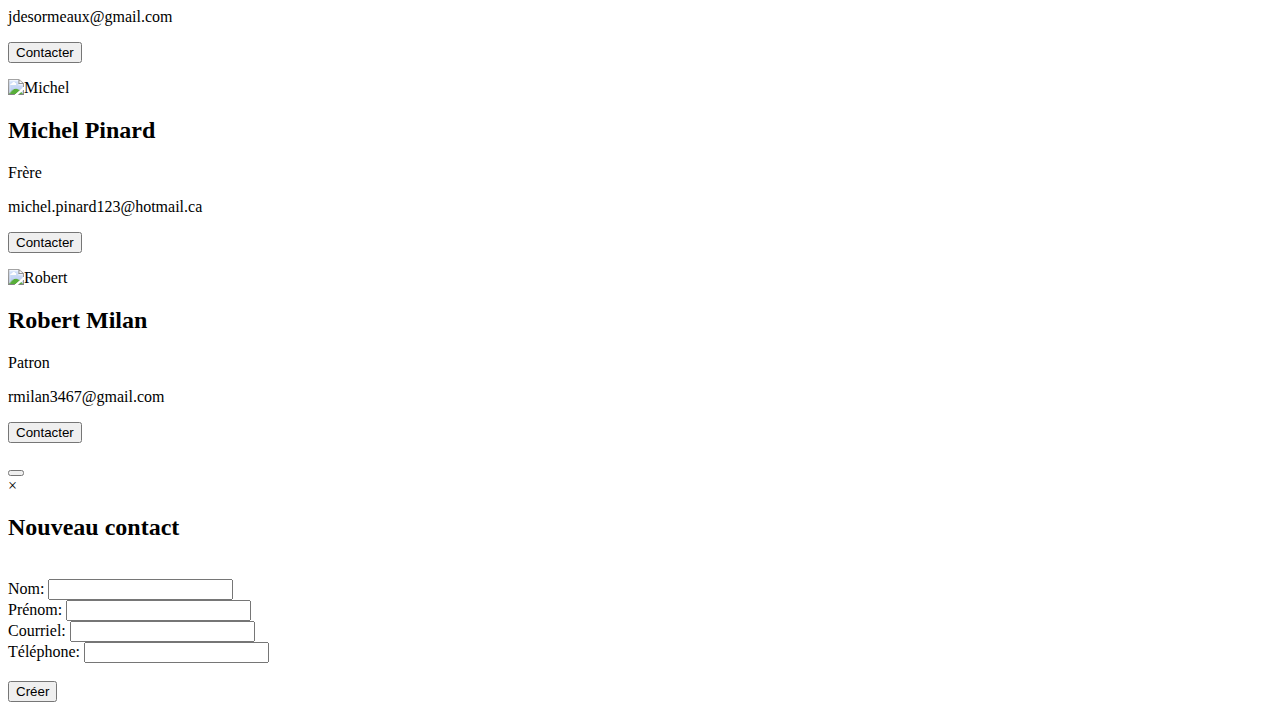
==== commit 8a83020d: "Update index.html" ====
--- a/projet/index.html
+++ b/projet/index.html
@@ -2,175 +2,172 @@
 
 <html>
 
+  <head>
+    <meta name="author" content="Amélie Desgagnés, Sarah Robert, Valérie Boivert, Fatoumata Dioulde Diallo">
+    <meta charset="UTF-8">
+    <link rel="stylesheet" href="index.css">
+    <script src="https://code.jquery.com/jquery-3.3.1.slim.min.js" integrity="sha256-3edrmyuQ0w65f8gfBsqowzjJe2iM6n0nKciPUp8y+7E=" crossorigin="anonymous"></script>
+    <script type="text/javascript" src="index.js"></script>
+    <title>Marthy Mail</title>
+  </head>
 
-	<head>
-		<meta name="author" content="Amélie Desgagnés, Sarah Robert  Valérie Boivert, Fatoumata Dioulde Diallo">
-		<meta charset="UTF-8">
-		<link rel="stylesheet" href="index.css">
-		<script src="https://code.jquery.com/jquery-3.3.1.slim.min.js" integrity="sha256-3edrmyuQ0w65f8gfBsqowzjJe2iM6n0nKciPUp8y+7E=" crossorigin="anonymous"></script>
-		<script type="text/javascript" src="index.js"></script>
-		<title>Marthy Mail</title>
-	</head>
+  <body>
 
-	<body>
+    <div class="menuGauche" id="menuGauche">
+      <a style="font-size: 45px; cursor: pointer; color: white" href="javascript:void(0)" class="fermerMG" onclick="fermeMG()">&times;</a>
+      <nav class="mg_contenu">
+        <button href="javascript:void(0)" type="button" id="NMBouton" onclick="ouvreSectionNM()" style="font-family: Courier New, Courier, monospace; color: white; background-color: rgb(0, 0, 0, 0.8); width:300px; margin:25px; padding: 10px 2px 10px 2px; border-color:black; border-style: solid;">Nouveau Message </button>
+        <a href="javascript:void(0)" id="BRBouton" onclick="ouvreSectionBR()" style= "color: white; text-transform: uppercase;">Boite de reception</a>
+        <a href="javascript:void(0)" id="MEBouton" onclick="ouvreSectionME()" style= "color: white; text-transform: uppercase;">Messages envoyes</a>
+        <a href="javascript:void(0)" id="CBouton" onclick="ouvreSectionC()" style= "color: white; text-transform: uppercase;">Contacts</a>
+      </nav>
+    </div>
 
-		<div class="menuGauche" id="menuGauche">
-			<a style="font-size: 45px; cursor: pointer; color: white" href="javascript:void(0)" class="fermer" onclick="fermeMG()">&times;</a>
-			<nav class="mg_contenu">
-				<button href="javascript:void(0)" type="button" id="NMBouton" onclick="ouvreSectionNM()" style="font-family: Courier New, Courier, monospace; color: white; background-color: rgb(0, 0, 0, 0.8); width:300px; margin:25px; padding: 10px 2px 10px 2px; border-color:black; border-style: solid;">Nouveau Message </button>
-				<a href="javascript:void(0)" id="BRBouton" onclick="ouvreSectionBR()" style= "color: white; text-transform: uppercase;">Boite de reception</a>
-				<a href="javascript:void(0)" id="MEBouton" onclick="ouvreSectionME()" style= "color: white; text-transform: uppercase;">Messages envoyes</a>
-				<a href="javascript:void(0)" id="CBouton" onclick="ouvreSectionC()" style= "color: white; text-transform: uppercase;">Contacts</a>
-			</nav>
-		</div>
+    <header>
+    <h1 id="entete">Marthy Mail</h1>
+    <img src="https://i-h1.pinimg.com/564x/65/38/a5/6538a58cb65adddda42356fa174cc44e.jpg" id="logo">
+    </header>
 
-		<header>
-		<h1 id="entete">Marthy Mail</h1>
-		</header>
+    <hr>
 
-		<hr>
+    <div style="font-size: 45px; padding-left: 20px; cursor: pointer; color: white" onclick="ouvreMG()">&#9776;</div>
 
-		<div style="font-size: 45px; padding-left: 20px; cursor: pointer; color: white" onclick="ouvreMG()">&#9776;</div>
-
-		<div id="page_contenu">
+    <div id="page_contenu">
 
 <!-- **************************** Page Boite de Reception ***************************** -->
-			<div id="boiteReception" >
-				<h1> Boite de reception </h1>
-				<div class= "nouveauxMessages">
-					<ul>
-						<li><input type="button"  onclick="afficherAlbert()" value="Albert J.  :	Retour de mon voyage" style="width:80%; font-size: 20px; font-family: Courier New, Courier, monospace; color: white; text-align: left; background-color: rgb(0, 0, 0, 0.8);	margin:10px; padding: 10px 2px 10px 2px; border-width:2px; border-color:black; border-style: solid;"></li>
-						<li><input type="button" onclick="afficherGinette()" value="Ginette A. :	De tes nouvelles. " style="width:80%;font-size: 20px; font-family: Courier New, Courier, monospace; color: white; text-align: left; background-color: rgb(0, 0, 0, 0.8);	margin:10px; padding: 10px 2px 10px 2px; border-width:2px; border-color:black; border-style: solid;"></li>
-						<li><input type="button" onclick="afficherBob()" value="Bob E.     :	J'ai ton livre " style="width:80%;font-size: 20px; font-family: Courier New, Courier, monospace; color: white; text-align: left; background-color: rgb(0, 0, 0, 0.8);	margin:10px; padding: 10px 2px 10px 2px; border-width:2px; border-color:black; border-style: solid;"></li>
-						<li><input type="button" onclick="afficherBen()" value="Ben M.     :	Note de cours " style="width:80%;font-size: 20px; font-family: Courier New, Courier, monospace; color: white; text-align: left; background-color: rgb(0, 0, 0, 0.8);	margin:10px; padding: 10px 2px 10px 2px; border-width:2px; border-color:black; border-style: solid;"></li>
-						<li><input type="button" onclick="afficherNora()" value="Nora S.    :	Party" style="width:80%;font-size: 20px; font-family: Courier New, Courier, monospace; color: white; text-align: left; background-color: rgb(0, 0, 0, 0.8);	margin:10px; padding: 10px 2px 10px 2px; border-width:2px; border-color:black; border-style: solid;"></li>
-					</ul>
-				</div>
+      <div id="boiteReception" >
+        <h1> Boite de reception </h1>
+        <div class= "nouveauxMessages">
+          <ul>
+            <li><input type="button"  onclick="afficherAlbert()" value="Albert J.  :  Retour de mon voyage" style="width:80%; font-size: 20px; font-family: Courier New, Courier, monospace; color: white; text-align: left; background-color: rgb(0, 0, 0, 0.8); margin:10px; padding: 10px 2px 10px 2px; border-width:2px; border-color:black; border-style: solid;"></li>
+            <li><input type="button" onclick="afficherGinette()" value="Ginette A. :  De tes nouvelles. " style="width:80%;font-size: 20px; font-family: Courier New, Courier, monospace; color: white; text-align: left; background-color: rgb(0, 0, 0, 0.8);  margin:10px; padding: 10px 2px 10px 2px; border-width:2px; border-color:black; border-style: solid;"></li>
+            <li><input type="button" onclick="afficherBob()" value="Bob E.     :  J'ai ton livre " style="width:80%;font-size: 20px; font-family: Courier New, Courier, monospace; color: white; text-align: left; background-color: rgb(0, 0, 0, 0.8); margin:10px; padding: 10px 2px 10px 2px; border-width:2px; border-color:black; border-style: solid;"></li>
+            <li><input type="button" onclick="afficherBen()" value="Ben M.     :  Note de cours " style="width:80%;font-size: 20px; font-family: Courier New, Courier, monospace; color: white; text-align: left; background-color: rgb(0, 0, 0, 0.8);  margin:10px; padding: 10px 2px 10px 2px; border-width:2px; border-color:black; border-style: solid;"></li>
+            <li><input type="button" onclick="afficherNora()" value="Nora S.    : Party" style="width:80%;font-size: 20px; font-family: Courier New, Courier, monospace; color: white; text-align: left; background-color: rgb(0, 0, 0, 0.8); margin:10px; padding: 10px 2px 10px 2px; border-width:2px; border-color:black; border-style: solid;"></li>
+          </ul>
+        </div>
 
-				<div class= "afficherEmails">
+        <div class= "afficherEmails">
 
-					<h2 id="Nom">  </h2>
-					<h2 id="Sujet">  </h2>
-					<p id="paragraphe"> </p>
-					<p id="signature"></p>
-				</div>
-			</div>	<!--  fin div boiteReception -->
+          <h2 id="Nom">  </h2>
+          <h2 id="Sujet">  </h2>
+          <p id="paragraphe"> </p>
+          <p id="signature"></p>
+        </div>
+      </div>  <!--  fin div boiteReception -->
 
 <!-- **************************** Page Message Envoyés ***************************** -->
-			<div id="messagesEnvoyes">
-				<h3>Messages envoyés &#9654;&#9654;&#9654;</h3>
-			  <div id="MEbox">
-					Aucun message envoyé<img src="" width="200 px"></div>
-			</div>
+      <div id="messagesEnvoyes">
+        <h3>Messages envoyés &#9654;&#9654;&#9654;</h3>
+        <div id="MEbox">
+          Aucun message envoyé<img src="https://i-h1.pinimg.com/564x/35/f4/9e/35f49ed3982fa7883d9a16efa1be119b.jpg" id="martre"></div>
+      </div>
 
 <!-- **************************** Page Nouveaux Messages ***************************** -->
-			<div id="nouveauxMessages">
-				<h1> Nouveau Message </h1>
-				<form  id="Champ" action="nouveauMessage" target = "_blank" method="POST" >
+      <div id="nouveauxMessages">
+        <h1> Nouveau Message </h1>
+        <form  id="Champ" action="nouveauMessage" target = "_blank" method="POST" >
 
-		        <div class= "sec-gauche">
+            <div class= "sec-gauche">
 
-						<p><label for="mail">E-mail:</label>
-						<input type="email" id="mail" name="user_mail" size=90%>
-					    </p>
+            <p><label for="mail">E-mail:</label>
+            <input type="email" id="mail" name="user_mail" size=90%>
+              </p>
 
-						<p><label for="CC">CC: </label>
-						<input type="text" id="mail" name="CC" size=90%  >
-					    </p>
+            <p><label for="CC">CC: </label>
+            <input type="text" id="mail" name="CC" size=90%  >
+              </p>
 
-						<p><label for="Sujet">Sujet:</label>
-						<input type="text" id="mail" name="Sujet" size=90% >
-					    </p>
-						<label for="NouveauMessage">
-							<textarea name="user_message"  placeholder= "Composer votre nouveau message" cols="100" rows="20"></textarea>
-						</label>
-					<br>
+            <p><label for="Sujet">Sujet:</label>
+            <input type="text" id="mail" name="Sujet" size=90% >
+              </p>
+            <label for="NouveauMessage">
+              <textarea name="user_message"  placeholder= "Composer votre nouveau message" cols="100" rows="20"></textarea>
+            </label>
+          <br>
 
- <!-- pour les bouton : envoyer et supprimer qui ramène vers la page de la boite de réception-->
-					<a href="laBoiteDeRéception.html" target="_blank">
-				    <button class='reset' type="delete" value="Supprimer" name="Supprimer">X</button></a>
-					<a href="laBoiteDeRéception.html" target="_blank">
-					<button class="Envoyer" type="submit" value="Envoyer" name="Envoyer">Send</button></a>
-		        </div>
+          <button class='reset' type="supprimer">X</button>
+          <button class="Envoyer" type="soumettre">Send</button>
+            </div>
 
-				<div class= "sec-droite">
-					 <!-- trouver comment placer des images ici -->
-					<img src="https://cdn3.iconfinder.com/data/icons/miniglyphs/500/064-512.png" alt="joindre fichier " height=30px width=30px/>
-					<br>
-					<img src="https://cdn2.iconfinder.com/data/icons/web/512/Link-512.png" alt="insérer un lien " height=30px width=30px/>
-					<br>
-					<img src="https://cdn3.iconfinder.com/data/icons/emoticons-48/100/Smileys_umgewandelt-09-512.png" alt="emoticone" height=30px width=30px/>
-					<br>
-					<img src="https://image.flaticon.com/icons/png/512/25/25645.png" alt="Clavier A" height=30px width=30px/>
-				</div>
+        <div class= "sec-droite">
+           <!-- Émoticônes sur le côté -->
+          <img src="https://cdn3.iconfinder.com/data/icons/miniglyphs/500/064-512.png" alt="joindre fichier " height=30px width=30px/>
+          <br>
+          <img src="https://cdn2.iconfinder.com/data/icons/web/512/Link-512.png" alt="insérer un lien " height=30px width=30px/>
+          <br>
+          <img src="https://cdn3.iconfinder.com/data/icons/emoticons-48/100/Smileys_umgewandelt-09-512.png" alt="emoticone" height=30px width=30px/>
+          <br>
+          <img src="https://image.flaticon.com/icons/png/512/25/25645.png" alt="Clavier A" height=30px width=30px/>
+        </div>
 
-					
-		    </form>
-			</div> <!-- fin de nouveauxMessages  -->
+          
+        </form>
+      </div> <!-- fin de nouveauxMessages  -->
 
 <!-- **************************** Page Contacts ***************************** -->
-		<div id="contacts" >
-			<h1>Contacts</h1>
- 			 <div class="li">
-  				<div class="col">
-    				<div class="ficheContact">
-     					 <img src="https://cdn2.iconfinder.com/data/icons/gaming-and-beyond-part-2-1/80/User_gray-512.png" alt="Julie" style="width:20%">
-      					<div class="contenuFiche">
-       						<h2>Julie Désormeaux</h2>
-        					<p class="relation">Mère</p>
-        					<p>jdesormeaux@gmail.com</p>
-       						<p><button class="btnContact">Contacter</button></p>
-     					 </div>
-    				</div>
-  				</div>
+    <div id="contacts" >
+      <h1>Contacts</h1>
+       <div class="li">
+          <div class="col">
+            <div class="ficheContact">
+               <img src="https://cdn2.iconfinder.com/data/icons/gaming-and-beyond-part-2-1/80/User_gray-512.png" alt="Julie" style="width:20%">
+                <div class="contenuFiche">
+                  <h2>Julie Désormeaux</h2>
+                  <p class="relation">Mère</p>
+                  <p>jdesormeaux@gmail.com</p>
+                  <p><button class="btnContact">Contacter</button></p>
+               </div>
+            </div>
+          </div>
 
-  				<div class="col">
-    				<div class="ficheContact">
-    				  <img src="https://cdn2.iconfinder.com/data/icons/gaming-and-beyond-part-2-1/80/User_gray-512.png" alt="Michel" style="width:20%">
-     					<div class="contenuFiche">
-       						<h2>Michel Pinard</h2>
-        					<p class="relation">Frère</p>
-        					<p>michel.pinard123@hotmail.ca</p>
-        					<p><button class="btnContact">Contacter</button></p>
-      					</div>
-    				</div>
-  				</div>
+          <div class="col">
+            <div class="ficheContact">
+              <img src="https://cdn2.iconfinder.com/data/icons/gaming-and-beyond-part-2-1/80/User_gray-512.png" alt="Michel" style="width:20%">
+              <div class="contenuFiche">
+                  <h2>Michel Pinard</h2>
+                  <p class="relation">Frère</p>
+                  <p>michel.pinard123@hotmail.ca</p>
+                  <p><button class="btnContact">Contacter</button></p>
+                </div>
+            </div>
+          </div>
 
-  				<div class="col">
-    				<div class="ficheContact">
-     					 <img src="https://cdn2.iconfinder.com/data/icons/gaming-and-beyond-part-2-1/80/User_gray-512.png" alt="Robert" style="width:20%">
-      					<div class="contenuFiche">
-       						<h2>Robert Milan</h2>
-       						<p class="relation">Patron</p>
-        					<p>rmilan3467@gmail.com</p>
-        					<p><button class="btnContact">Contacter</button></p>
-      					</div>
-    				</div>
-  				</div>
-			</div>
+          <div class="col">
+            <div class="ficheContact">
+               <img src="https://cdn2.iconfinder.com/data/icons/gaming-and-beyond-part-2-1/80/User_gray-512.png" alt="Robert" style="width:20%">
+                <div class="contenuFiche">
+                  <h2>Robert Milan</h2>
+                  <p class="relation">Patron</p>
+                  <p>rmilan3467@gmail.com</p>
+                  <p><button class="btnContact">Contacter</button></p>
+                </div>
+            </div>
+          </div>
+      </div>
 
-		<!-- Créer un nouveau contact -->
-			<button id="ajoutContact"></button>
+    <!-- Créer un nouveau contact -->
+      <button id="ajoutContact"></button>
 
-			<div id="fenetreContact" class="fenetre">
-				<div class="infoContact">
-  					<div class="fenetreTête">
-      					<span class="fermer">&times;</span>
-      					<h2>Nouveau contact</h2>
-    				</div>
-    				<div class="fenetreCorps">
-    					<form>
-    					<br>
-    						Nom: <input type="txt"><br>
-    						Prénom: <input type="txt"><br>
-    						Courriel: <input type="txt"><br>
-    						Téléphone: <input type="num"><br><br>
-    						<button id="submit">Créer</button>
-    					</form>
-    				</div>
-  				</div>
-			</div>
-			<script type="text/javascript" src="index.js"></script>
-		</div>
-	</body>
-</html>
+      <div id="fenetreContact" class="fenetre">
+        <div class="infoContact">
+            <div class="fenetreTête">
+                <span class="fermer">&times;</span>
+                <h2>Nouveau contact</h2>
+            </div>
+            <div class="fenetreCorps">
+              <form>
+              <br>
+                Nom: <input type="txt"><br>
+                Prénom: <input type="txt"><br>
+                Courriel: <input type="txt"><br>
+                Téléphone: <input type="num"><br><br>
+                <button id="submit">Créer</button>
+              </form>
+            </div>
+          </div>
+      </div>
+      <script type="text/javascript" src="index.js"></script>
+    </div>
+  </body>
+</html> 
